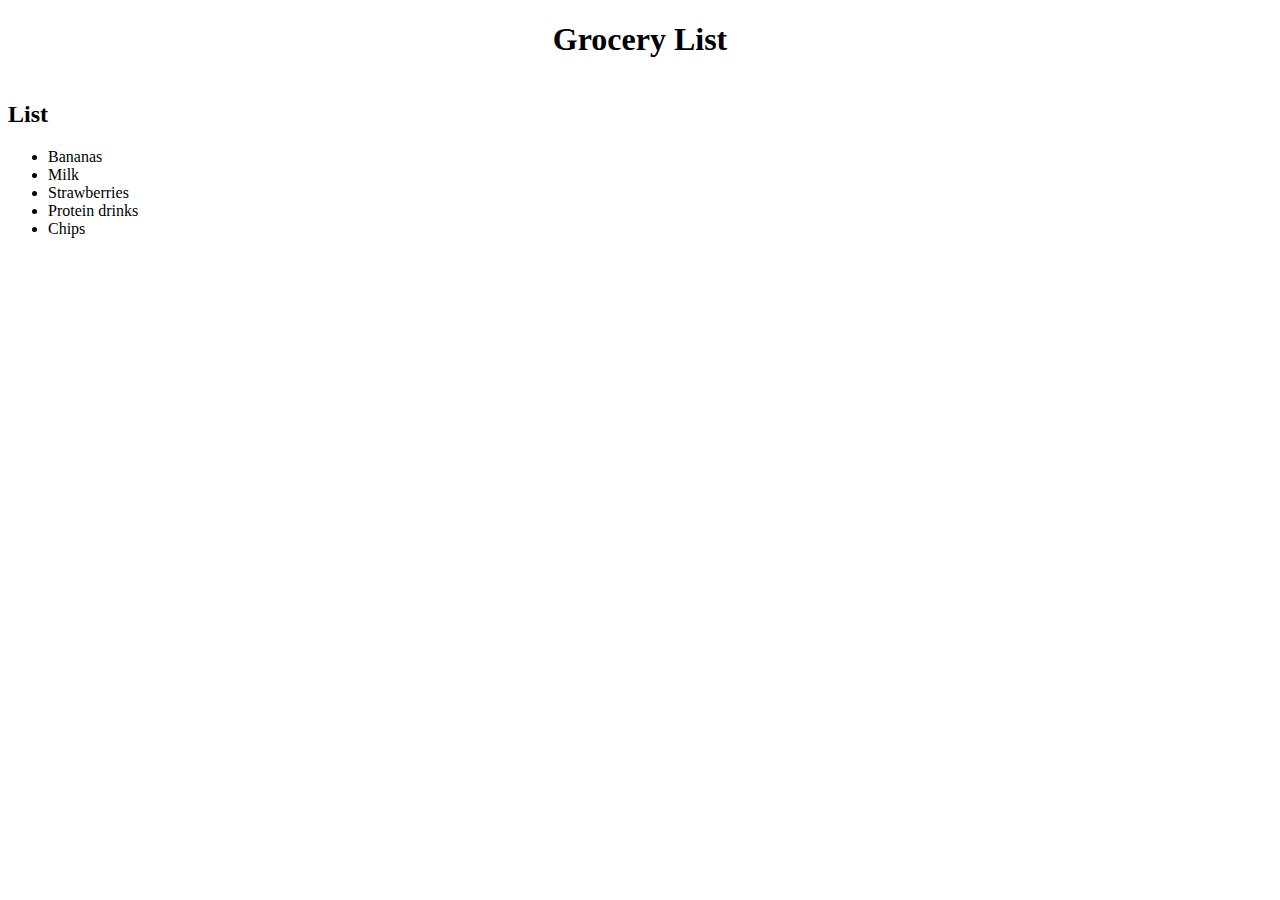
==== index.html @ b481e27c "added id's" ====
<!DOCTYPE html>
<html lang="en">
  <head>
    <meta charset="UTF-8">
    <meta name="viewport" content="width=device-width, initial-scale=1.0">
    <title>My First Webpage</title>
    <link rel="stylesheet" href="styles.css" />
  </head>
  <body>
    <h1>Grocery List</h1>
    <div id="divide"></div>
    <h2>List</h2>
    <ul id="list">
        <li id="item">Bananas</li>
        <li id="item">Milk</li>
        <li id="item">Strawberries</li>
        <li id="item">Protein drinks</li>
        <li id="item">Chips</li>
    </ul>
  </body>
</html>
---- styles.css ----
h1 {
    text-align: center;
}

#divide {
    width: 100%;
    height: 1px;
    color: black;
}
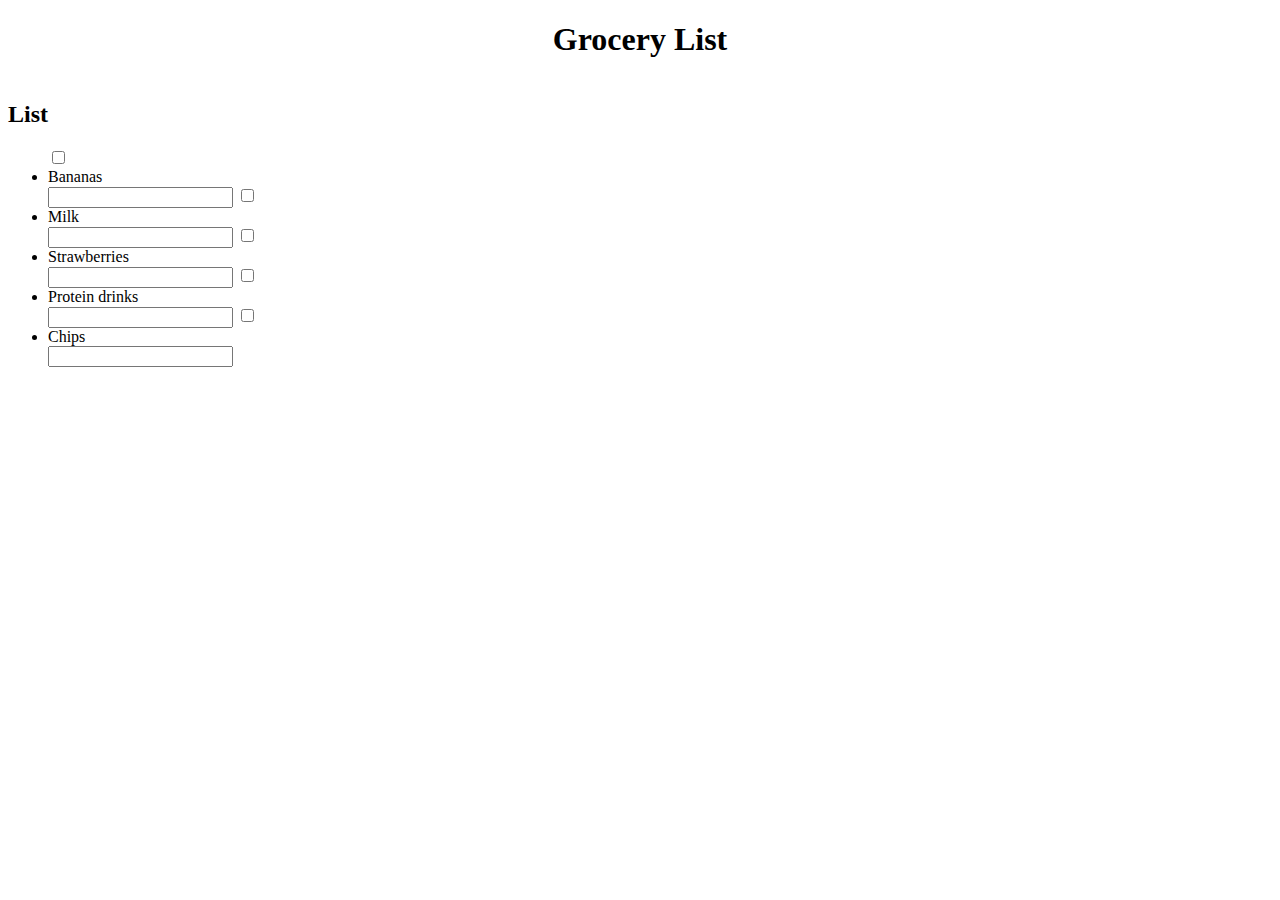
==== commit ef2bdb95: "Style changes" ====
--- a/index.html
+++ b/index.html
@@ -8,14 +8,14 @@
   </head>
   <body>
     <h1>Grocery List</h1>
-    <div id="divide"></div>
+    <div id="divide"><label></label></div>
     <h2>List</h2>
     <ul id="list">
-        <li id="item">Bananas</li>
-        <li id="item">Milk</li>
-        <li id="item">Strawberries</li>
-        <li id="item">Protein drinks</li>
-        <li id="item">Chips</li>
+        <input type="checkbox"><li id="item">Bananas</li><input>
+        <input type="checkbox"><li id="item">Milk</li><input>
+        <input type="checkbox"><li id="item">Strawberries</li><input>
+        <input type="checkbox"><li id="item">Protein drinks</li><input>
+        <input type="checkbox"><li id="item">Chips</li><input>
     </ul>
   </body>
 </html>
--- a/styles.css
+++ b/styles.css
@@ -6,4 +6,4 @@
     width: 100%;
     height: 1px;
     color: black;
-}+} 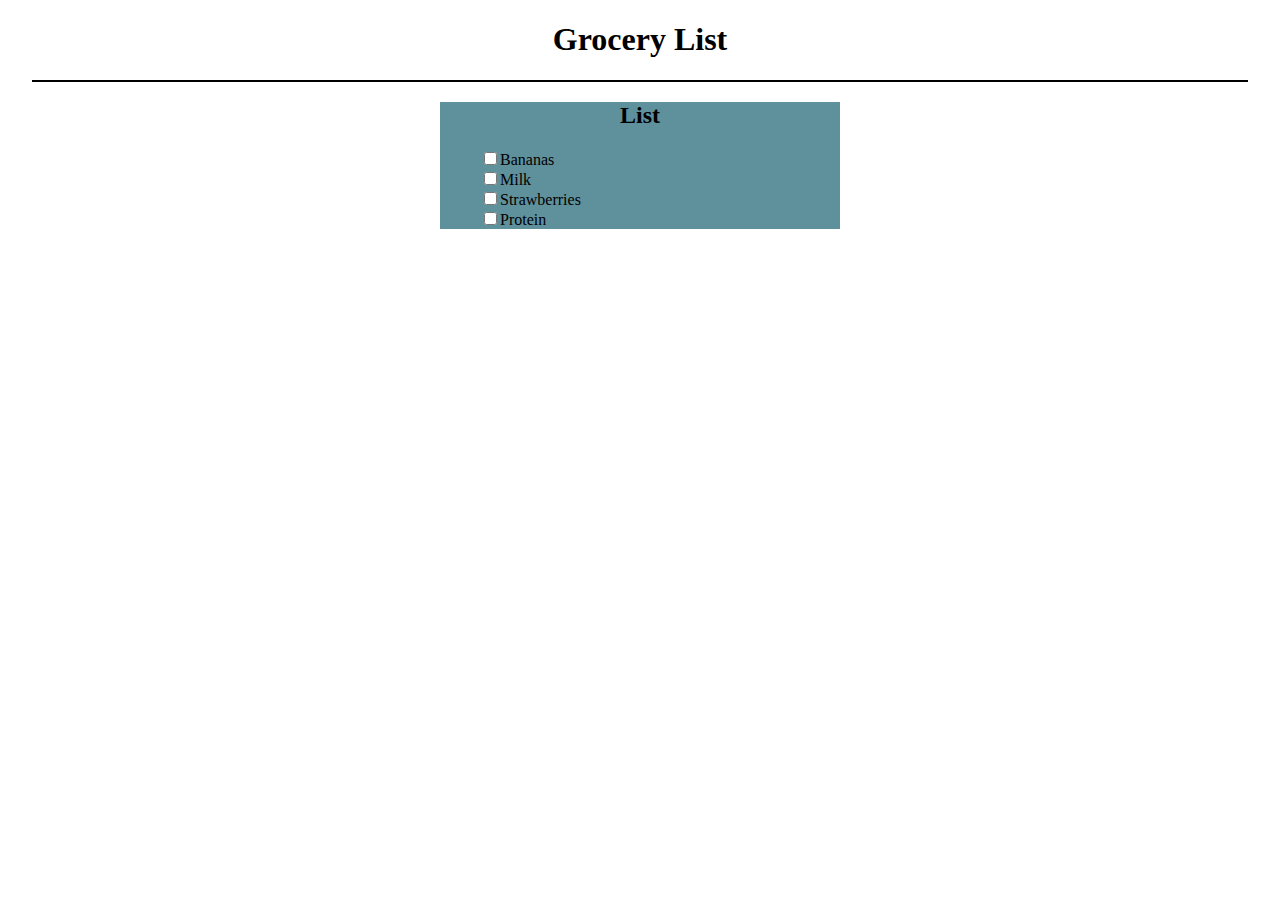
==== commit fe4bf8bb: "Added working checkboxes" ====
--- a/index.html
+++ b/index.html
@@ -8,15 +8,16 @@
   </head>
   <body>
     <h1>Grocery List</h1>
-    <div id="divide"><label></label></div>
-    <h2>List</h2>
-    <ul id="list">
-        <input type="checkbox"><li id="item">Bananas</li><input>
-        <input type="checkbox"><li id="item">Milk</li><input>
-        <input type="checkbox"><li id="item">Strawberries</li><input>
-        <input type="checkbox"><li id="item">Protein drinks</li><input>
-        <input type="checkbox"><li id="item">Chips</li><input>
-    </ul>
+    <div id="divide"></div>
+    <section id="list">
+      <h2 id="header">List</h2>
+      <ul id="checkboxes">
+        <li><input type="checkbox">Bananas</input></li>
+        <li><input type="checkbox">Milk</input></li>
+        <li><input type="checkbox">Strawberries</input></li>
+        <li><input type="checkbox">Protein</input></li>
+      </ul> 
+    </section>
   </body>
 </html>
 
--- a/styles.css
+++ b/styles.css
@@ -2,8 +2,29 @@
     text-align: center;
 }
 
+body {
+    width: 95vw;
+    margin: 0 auto;
+}
+
 #divide {
     width: 100%;
-    height: 1px;
-    color: black;
-} +    height: 2px;
+    background-color: black;
+} 
+
+#header {
+    text-align: center
+}
+
+#list {
+    display: block;
+    width: 50vw;
+    max-width: 400px;
+    margin: 0 auto;
+    background-color: rgba(53, 116, 130, 0.791);
+}
+
+#checkboxes {
+    list-style: none;
+}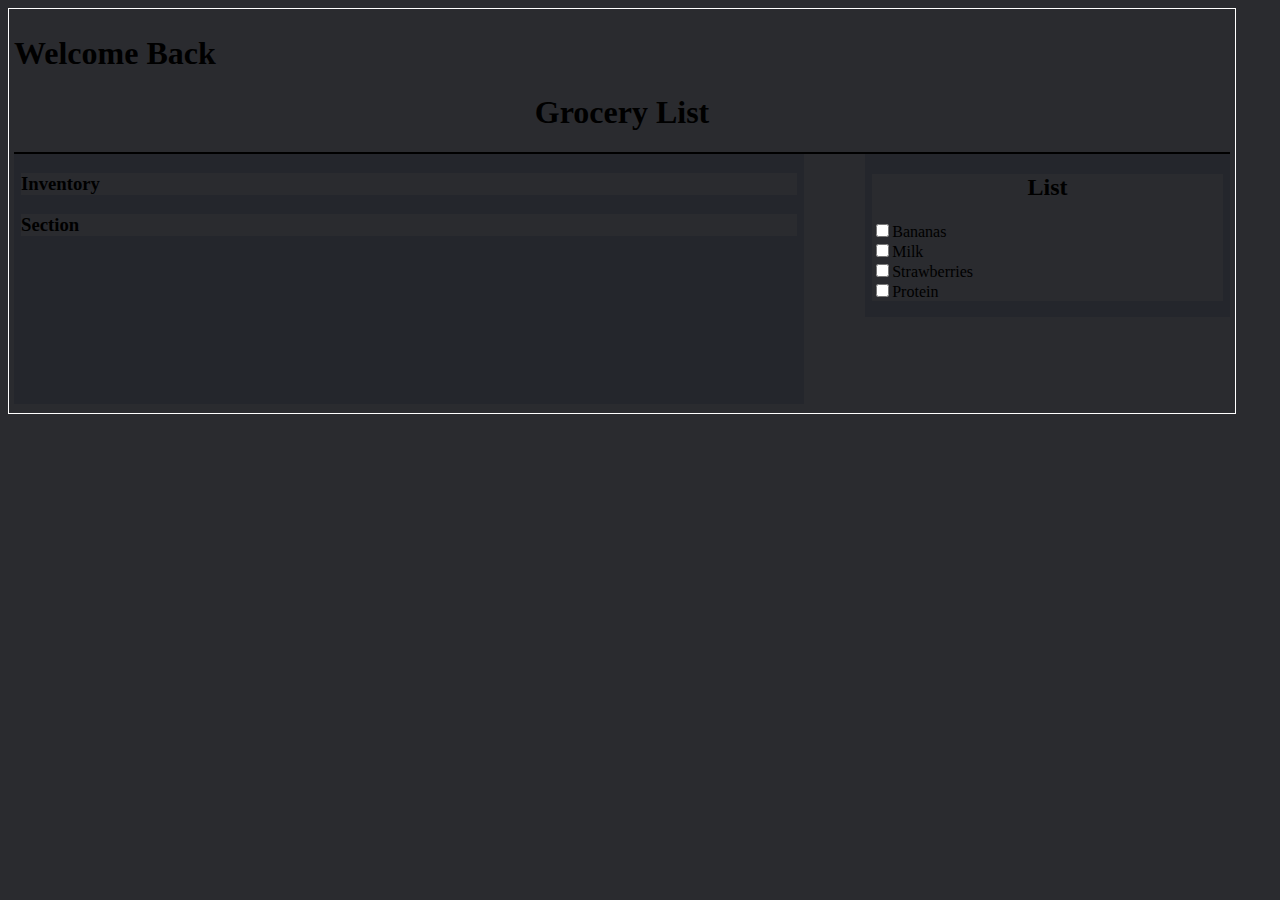
==== commit 5267000e: "-Changed page Layout -Changed background color" ====
--- a/index.html
+++ b/index.html
@@ -7,17 +7,29 @@
     <link rel="stylesheet" href="styles.css" />
   </head>
   <body>
-    <h1>Grocery List</h1>
+    <section id="header"><h1 class="top-header">Welcome Back</h1>
+      <h1>Grocery List</h1>
+    </section>
     <div id="divide"></div>
-    <section id="list">
-      <h2 id="header">List</h2>
-      <ul id="checkboxes">
-        <li><input type="checkbox">Bananas</input></li>
-        <li><input type="checkbox">Milk</input></li>
-        <li><input type="checkbox">Strawberries</input></li>
-        <li><input type="checkbox">Protein</input></li>
-      </ul> 
+    <section id="main-left" class="box">
+      <div class="inner-box">
+        <h3>Inventory</h3>
+      </div>
+      <div class="inner-box">
+        <h3>Section</h3>
+      </div>
     </section>
+    <section id="main-right" class="box">
+      <section id="list" class="inner-box">
+        <h2 id="header">List</h2>
+        <ul id="checkboxes">
+          <li><input type="checkbox">Bananas</input></li>
+          <li><input type="checkbox">Milk</input></li>
+          <li><input type="checkbox">Strawberries</input></li>
+          <li><input type="checkbox">Protein</input></li>
+        </ul> 
+      </section>
+  </section>
   </body>
 </html>
 
--- a/styles.css
+++ b/styles.css
@@ -2,9 +2,17 @@
     text-align: center;
 }
 
+.top-header {
+    text-align: left;
+}
+
 body {
     width: 95vw;
-    margin: 0 auto;
+    padding: 5px;
+    background-color: #2A2B2F;
+    border-style: solid;    
+    border-color: white;
+    border-width: 1px;
 }
 
 #divide {
@@ -14,17 +22,38 @@
 } 
 
 #header {
-    text-align: center
-}
-
-#list {
-    display: block;
-    width: 50vw;
-    max-width: 400px;
-    margin: 0 auto;
-    background-color: rgba(53, 116, 130, 0.791);
+    text-align: center;
 }
 
 #checkboxes {
     list-style: none;
-}+    padding: 0
+}
+
+.box {
+    background-color: #24262C;
+    display: inline-block;
+}
+
+#main-left{
+    margin: unset;
+    width: 65%;
+    overflow: hidden;
+    position: relative;
+    height: 250px;
+}
+
+#main-right{
+    margin: unset;
+    width: 30%;
+    max-width: 400px;
+    position: relative;
+    float: right;
+
+}
+
+.inner-box {
+    display: block;
+    margin: 7px 7px;
+    background-color: #2A2B2F;
+}
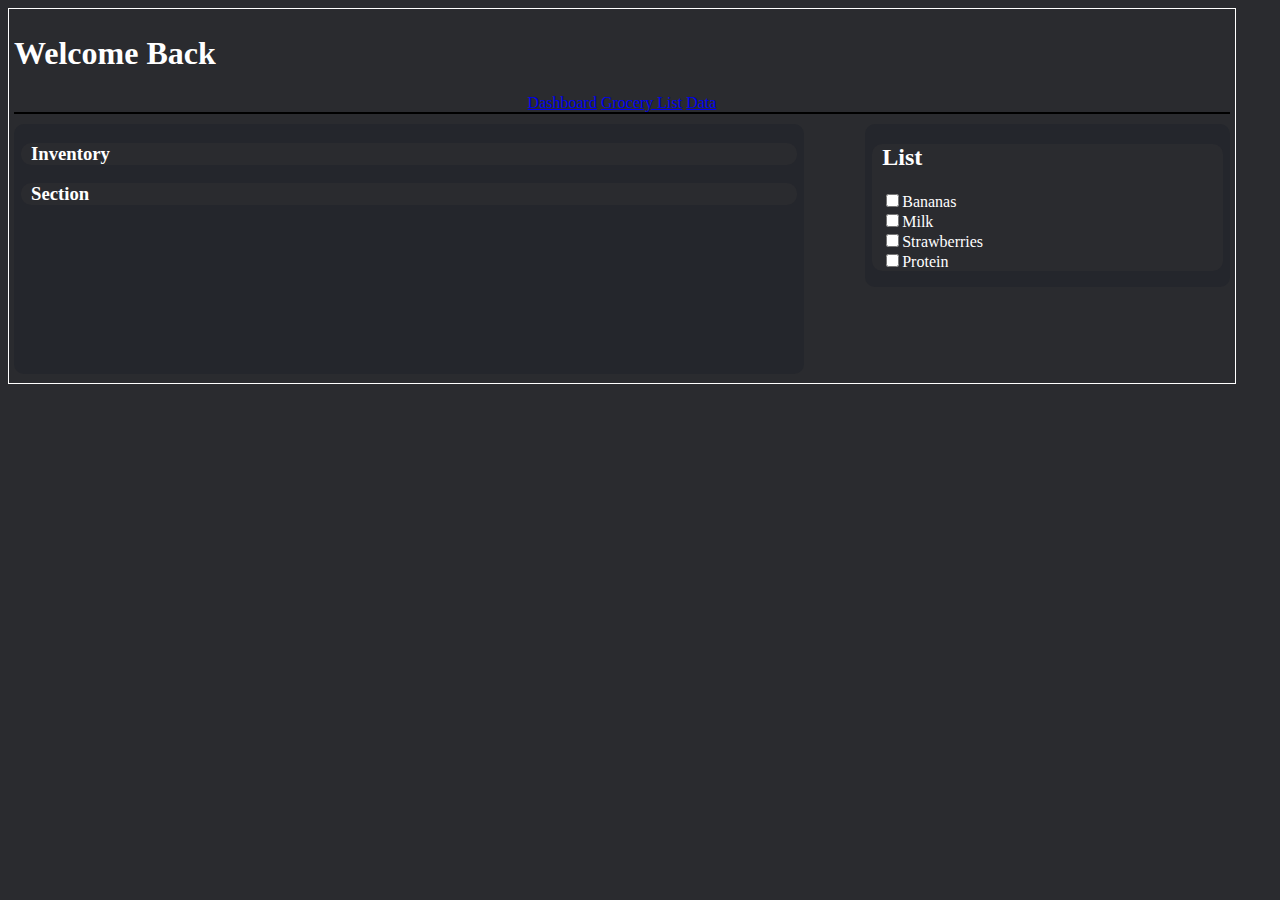
==== commit 108fe199: "added nav links" ====
--- a/index.html
+++ b/index.html
@@ -8,11 +8,15 @@
   </head>
   <body>
     <section id="header"><h1 class="top-header">Welcome Back</h1>
-      <h1>Grocery List</h1>
+      <nav>
+        <a href="/index.html">Dashboard</a>
+        <a href="/list.html">Grocery List</a>
+        <a href="/data.html">Data</a>
+      </nav>
     </section>
     <div id="divide"></div>
     <section id="main-left" class="box">
-      <div class="inner-box">
+      <div id="inventory" class="inner-box">
         <h3>Inventory</h3>
       </div>
       <div class="inner-box">
@@ -20,15 +24,15 @@
       </div>
     </section>
     <section id="main-right" class="box">
-      <section id="list" class="inner-box">
-        <h2 id="header">List</h2>
+      <div id="list" class="inner-box">
+        <h2 id="list-header">List</h2>
         <ul id="checkboxes">
           <li><input type="checkbox">Bananas</input></li>
           <li><input type="checkbox">Milk</input></li>
           <li><input type="checkbox">Strawberries</input></li>
           <li><input type="checkbox">Protein</input></li>
         </ul> 
-      </section>
+      </div>
   </section>
   </body>
 </html>
--- a/styles.css
+++ b/styles.css
@@ -13,26 +13,25 @@
     border-style: solid;    
     border-color: white;
     border-width: 1px;
+    color: white;
 }
 
 #divide {
     width: 100%;
     height: 2px;
     background-color: black;
+    margin-bottom: 10px;
 } 
 
 #header {
     text-align: center;
 }
 
-#checkboxes {
-    list-style: none;
-    padding: 0
-}
 
 .box {
     background-color: #24262C;
     display: inline-block;
+    border-radius: 10px;
 }
 
 #main-left{
@@ -41,6 +40,7 @@
     overflow: hidden;
     position: relative;
     height: 250px;
+    
 }
 
 #main-right{
@@ -56,4 +56,12 @@
     display: block;
     margin: 7px 7px;
     background-color: #2A2B2F;
+    border-radius: 10px;
+    padding-left: 10px;
 }
+
+#checkboxes {
+    list-style: none;
+    padding: 0
+}
+
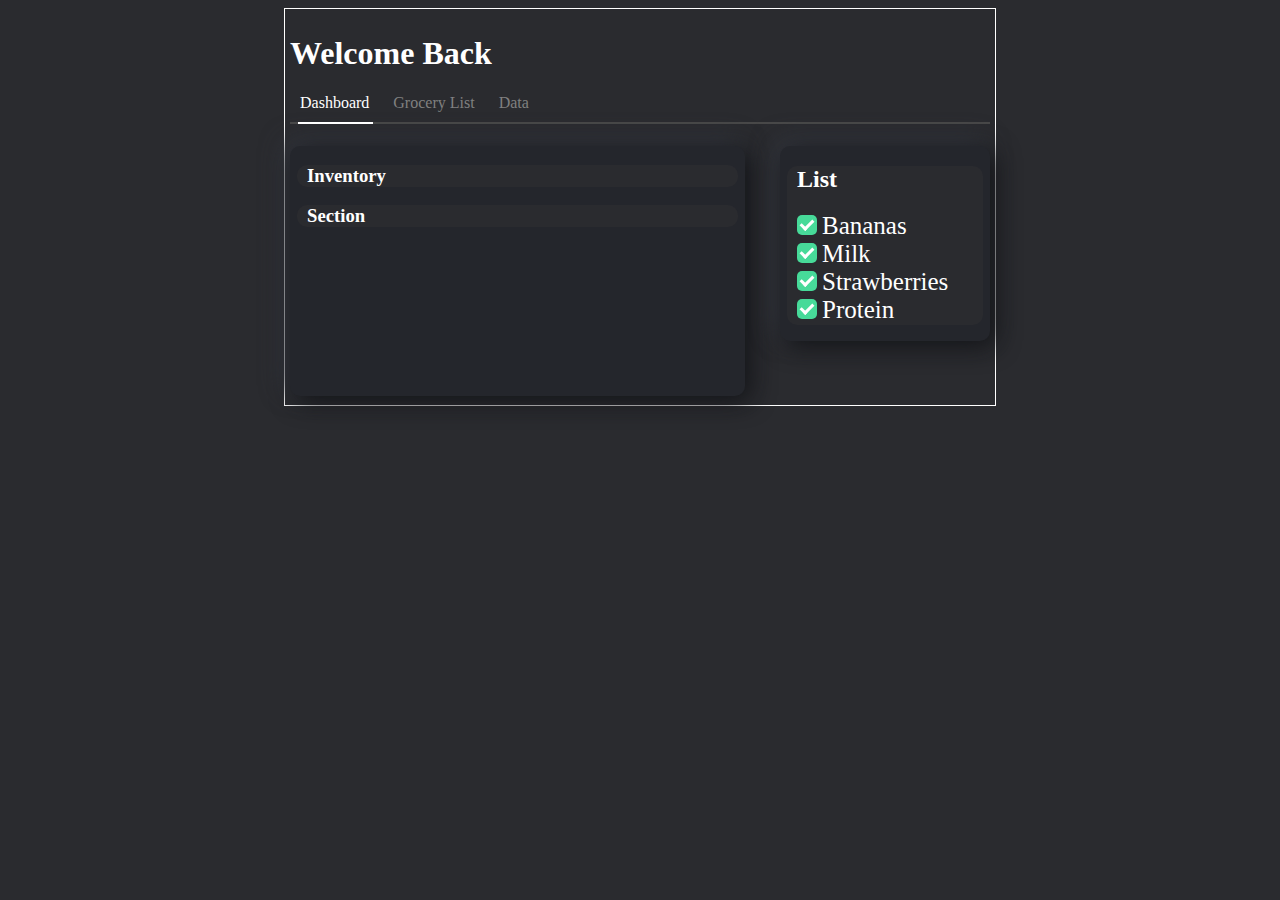
==== commit 2b7848b7: "- Changed list ui across all pages" ====
--- a/index.html
+++ b/index.html
@@ -9,12 +9,14 @@
   <body>
     <section id="header"><h1 class="top-header">Welcome Back</h1>
       <nav>
-        <a href="/index.html">Dashboard</a>
+        <a href="/index.html" id="onlink">Dashboard</a>
         <a href="/list.html">Grocery List</a>
         <a href="/data.html">Data</a>
       </nav>
     </section>
     <div id="divide"></div>
+    <div id="div-onlink-dashboard"></div>
+
     <section id="main-left" class="box">
       <div id="inventory" class="inner-box">
         <h3>Inventory</h3>
@@ -27,10 +29,18 @@
       <div id="list" class="inner-box">
         <h2 id="list-header">List</h2>
         <ul id="checkboxes">
-          <li><input type="checkbox">Bananas</input></li>
-          <li><input type="checkbox">Milk</input></li>
-          <li><input type="checkbox">Strawberries</input></li>
-          <li><input type="checkbox">Protein</input></li>
+          <li><label class="container">
+            <input type="checkbox" checked="checked"><div class="checkmark"></div><div class="list-text">Bananas</div>
+          </label></li>
+          <li><label class="container">
+            <input type="checkbox" checked="checked"><div class="checkmark"></div><div class="list-text">Milk</div>
+          </label></li>
+          <li><label class="container">
+            <input type="checkbox" checked="checked"><div class="checkmark"></div><div class="list-text">Strawberries</div>
+          </label></li>
+          <li><label class="container">
+            <input type="checkbox" checked="checked"><div class="checkmark"></div><div class="list-text">Protein</div>
+          </label></li>
         </ul> 
       </div>
   </section>
--- a/styles.css
+++ b/styles.css
@@ -7,7 +7,10 @@
 }
 
 body {
+    margin-left: auto;
+    margin-right: auto;
     width: 95vw;
+    max-width: 700px;
     padding: 5px;
     background-color: #2A2B2F;
     border-style: solid;    
@@ -19,19 +22,60 @@
 #divide {
     width: 100%;
     height: 2px;
-    background-color: black;
-    margin-bottom: 10px;
+    background-color: rgb(73, 73, 73);
+    margin-bottom: 10px;
+    z-index: 1;
 } 
+
+#div-onlink-dashboard {
+    position:relative;
+    top: -12px;
+    right: -8px;
+    width: 75px;
+    height: 2px;
+    background-color: rgb(255, 255, 255);
+    margin-bottom: 10px;
+    z-index: 2;
+}
+#div-onlink-list {
+    position:relative;
+    top: -12px;
+    right: -99px;
+    width: 90px;
+    height: 2px;
+    background-color: rgb(255, 255, 255);
+    margin-bottom: 10px;
+    z-index: 2;
+}
+#div-onlink-data {
+    position:relative;
+    top: -12px;
+    right: -205px;
+    width: 40px;
+    height: 2px;
+    background-color: rgb(255, 255, 255);
+    margin-bottom: 10px;
+    z-index: 2;
+}
 
 #header {
     text-align: center;
 }
 
+nav {
+    text-align: left;
+    margin-bottom: 10px;
+    margin-left: 10px;
+}
 
 .box {
     background-color: #24262C;
     display: inline-block;
     border-radius: 10px;
+    background: #24262C;
+    box-shadow:  5px 5px 25px #111215,
+             -5px -5px 25px #373a43;
+    
 }
 
 #main-left{
@@ -49,6 +93,7 @@
     max-width: 400px;
     position: relative;
     float: right;
+    
 
 }
 
@@ -58,6 +103,7 @@
     background-color: #2A2B2F;
     border-radius: 10px;
     padding-left: 10px;
+    padding-right: 10px;
 }
 
 #checkboxes {
@@ -65,3 +111,144 @@
     padding: 0
 }
 
+a {
+    text-decoration: none;
+    color: gray;
+    margin-right: 20px;
+}
+
+a:hover{
+    color: gray;
+}
+
+a:active {
+    color: white;
+}
+
+#onlink {
+    color: white;
+}
+
+nav {
+    text-align: left;
+}
+
+
+
+.list-text {
+    display: inline-block;
+    margin-left: 5px;
+    margin-top: auto;
+    margin-bottom: 0;
+    padding-bottom: 0;
+    position: relative;
+    bottom: 1px;
+    font-size: 25px;
+
+}
+
+/* Hide the default checkbox */
+.container input {
+    position: absolute;
+    opacity: 0;
+    cursor: pointer;
+    height: 0;
+    width: 0;
+   }
+   
+   .container {
+    width: 95%;
+    display: inline-block;
+    position: relative;
+    cursor: pointer;
+    font-size: 20px;
+    -webkit-user-select: none;
+       -moz-user-select: none;
+        -ms-user-select: none;
+            user-select: none;
+   }
+   
+   /* Create a custom checkbox */
+   .checkmark {
+    position: relative;
+    top: 0;
+    left: 0;
+    height: 1em;
+    width: 1em;
+    background-color: #ccc;
+    -webkit-transition: all 0.3s;
+    transition: all 0.3s;
+    border-radius: 5px;
+    margin-right: 0;
+    margin-top: auto;
+    margin-bottom: auto;
+    display: inline-flex;
+   }
+   
+   /* When the checkbox is checked, add a blue background */
+   .container input:checked ~ .checkmark {
+    background-color: #47da99;
+    -webkit-animation: pop 0.5s;
+            animation: pop 0.5s;
+    -webkit-animation-direction: alternate;
+            animation-direction: alternate;
+   }
+   
+   /* Create the checkmark/indicator (hidden when not checked) */
+   .checkmark:after {
+    content: "";
+    position: absolute;
+    display: none;
+   }
+   
+   /* Show the checkmark when checked */
+   .container input:checked ~ .checkmark:after {
+    display: block;
+   }
+   
+   /* Style the checkmark/indicator */
+   .container .checkmark:after {
+    left: 0.3em;
+    top: 0.1em;
+    width: 0.25em;
+    height: 0.5em;
+    border: solid white;
+    border-width: 0 0.15em 0.15em 0;
+    -webkit-transform: rotate(45deg);
+        -ms-transform: rotate(45deg);
+            transform: rotate(45deg);
+   }
+   
+   @-webkit-keyframes pop {
+    0% {
+     -webkit-transform: scale(1);
+             transform: scale(1);
+    }
+   
+    50% {
+     -webkit-transform: scale(0.9);
+             transform: scale(0.9);
+    }
+   
+    100% {
+     -webkit-transform: scale(1);
+             transform: scale(1);
+    }
+   }
+   
+   @keyframes pop {
+    0% {
+     -webkit-transform: scale(1);
+             transform: scale(1);
+    }
+   
+    50% {
+     -webkit-transform: scale(0.9);
+             transform: scale(0.9);
+    }
+   
+    100% {
+     -webkit-transform: scale(1);
+             transform: scale(1);
+    }
+   }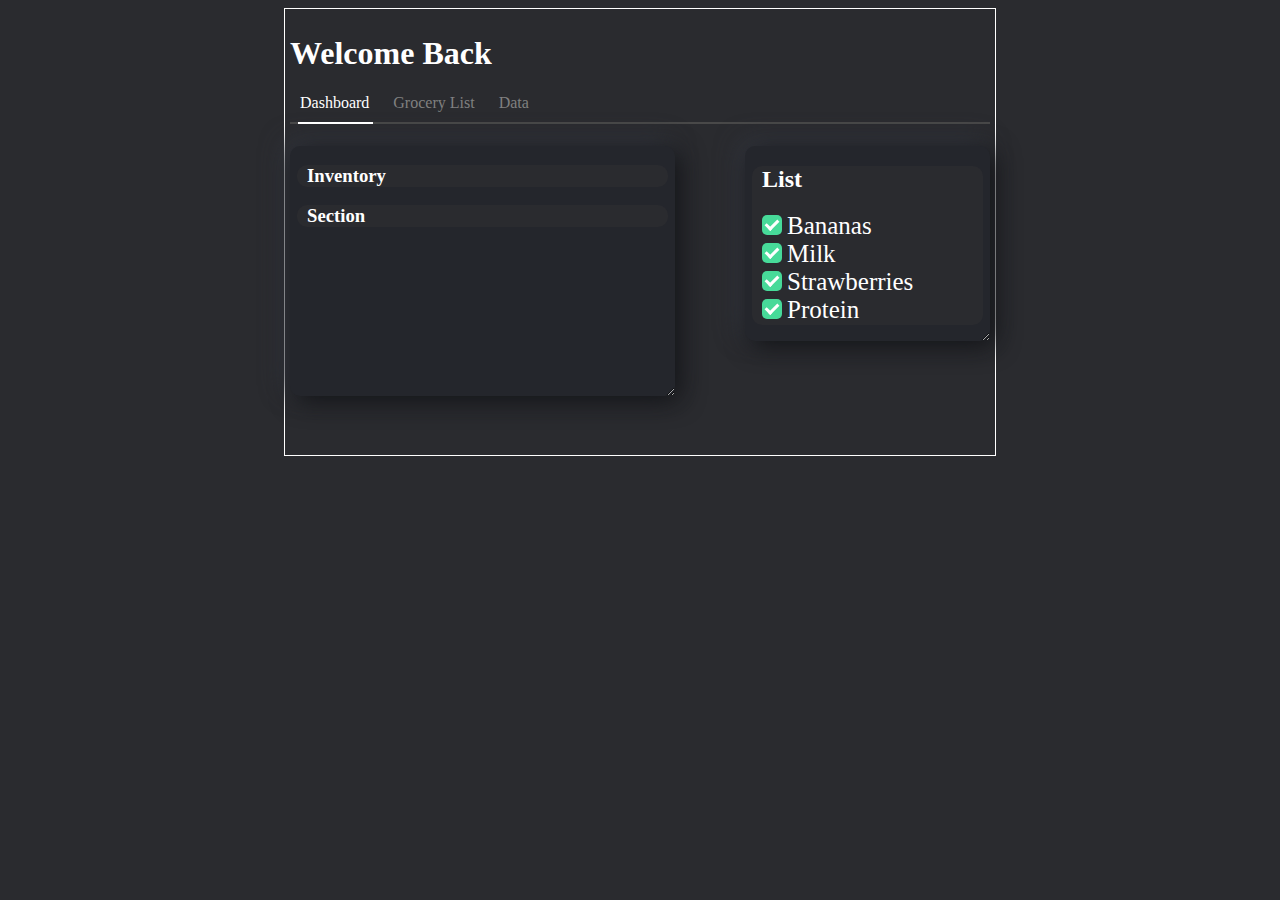
==== commit 377b9a8f: "Added resize" ====
--- a/index.html
+++ b/index.html
@@ -17,7 +17,7 @@
     <div id="divide"></div>
     <div id="div-onlink-dashboard"></div>
 
-    <section id="main-left" class="box">
+    <section id="main-left" class="box resize">
       <div id="inventory" class="inner-box">
         <h3>Inventory</h3>
       </div>
@@ -25,7 +25,7 @@
         <h3>Section</h3>
       </div>
     </section>
-    <section id="main-right" class="box">
+    <section id="main-right" class="box resize">
       <div id="list" class="inner-box">
         <h2 id="list-header">List</h2>
         <ul id="checkboxes">
--- a/styles.css
+++ b/styles.css
@@ -75,21 +75,23 @@
     background: #24262C;
     box-shadow:  5px 5px 25px #111215,
              -5px -5px 25px #373a43;
+    overflow: hidden;
     
 }
 
 #main-left{
     margin: unset;
-    width: 65%;
+    width: 55%;
     overflow: hidden;
     position: relative;
     height: 250px;
+    margin-bottom: 50px;
     
 }
 
 #main-right{
     margin: unset;
-    width: 30%;
+    width: 35%;
     max-width: 400px;
     position: relative;
     float: right;
@@ -251,4 +253,8 @@
      -webkit-transform: scale(1);
              transform: scale(1);
     }
+   }
+
+   .resize {
+    resize: both;
    }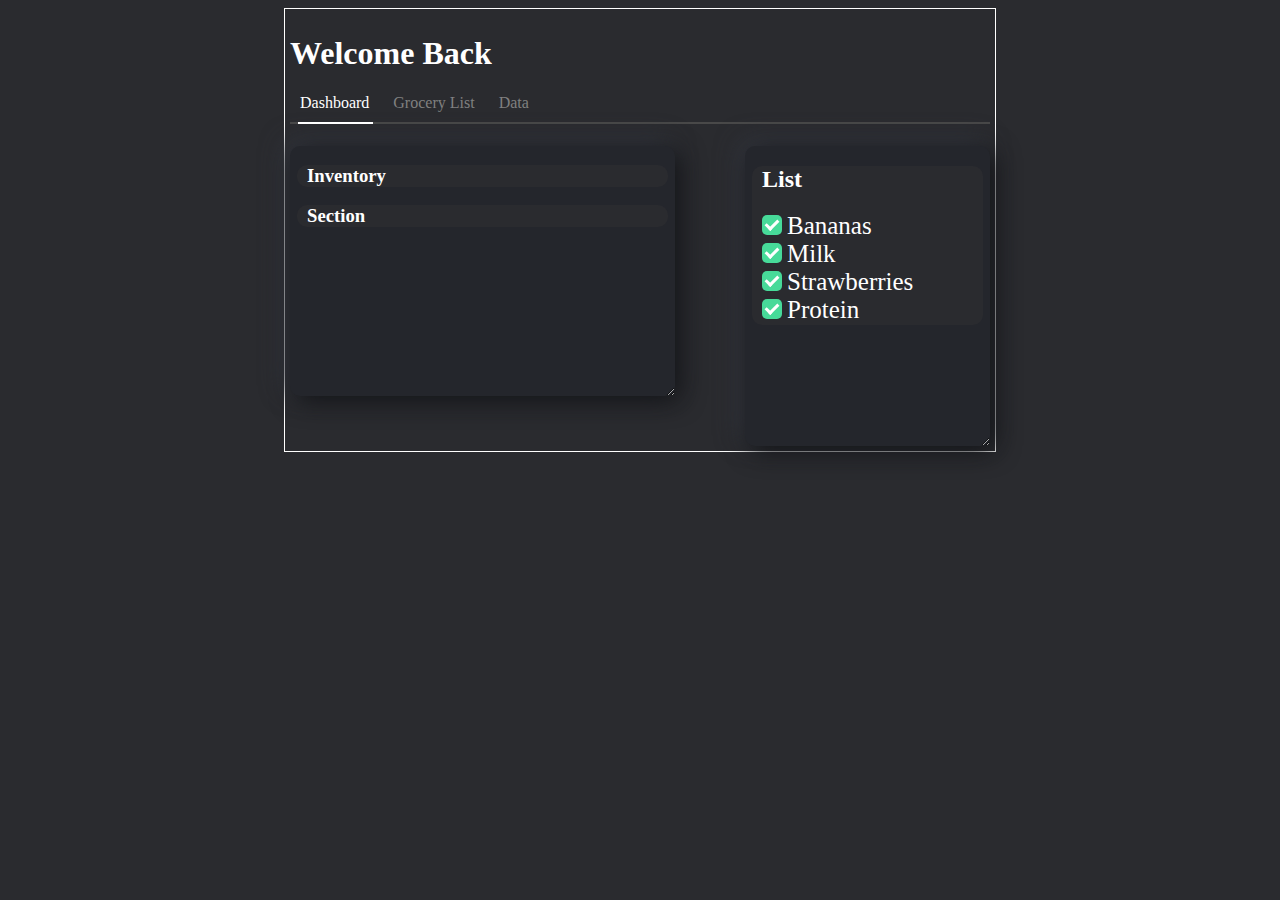
==== commit 98fd0e47: "-Changed homepage layout function to flexbox" ====
--- a/index.html
+++ b/index.html
@@ -7,25 +7,28 @@
     <link rel="stylesheet" href="styles.css" />
   </head>
   <body>
-    <section id="header"><h1 class="top-header">Welcome Back</h1>
+    <div id="header-container">
+      <h1 class="top-header">Welcome Back</h1>
       <nav>
         <a href="/index.html" id="onlink">Dashboard</a>
         <a href="/list.html">Grocery List</a>
         <a href="/data.html">Data</a>
       </nav>
-    </section>
+    </div>
     <div id="divide"></div>
     <div id="div-onlink-dashboard"></div>
 
-    <section id="main-left" class="box resize">
+    <div class="content-container">
+    <div id="main-left" class="box resize">
       <div id="inventory" class="inner-box">
         <h3>Inventory</h3>
       </div>
       <div class="inner-box">
         <h3>Section</h3>
       </div>
-    </section>
-    <section id="main-right" class="box resize">
+    </div>
+
+    <div id="main-right" class="box resize">
       <div id="list" class="inner-box">
         <h2 id="list-header">List</h2>
         <ul id="checkboxes">
@@ -43,7 +46,8 @@
           </label></li>
         </ul> 
       </div>
-  </section>
+    </div>
+  </div>
   </body>
 </html>
 
--- a/styles.css
+++ b/styles.css
@@ -58,8 +58,9 @@
     z-index: 2;
 }
 
-#header {
-    text-align: center;
+#header-container {
+    display: flex;
+    flex-direction: column;
 }
 
 nav {
@@ -79,8 +80,14 @@
     
 }
 
+.content-container {
+    display: flex;
+    justify-content: space-between;
+    
+}
+
 #main-left{
-    margin: unset;
+    margin: 0;
     width: 55%;
     overflow: hidden;
     position: relative;
